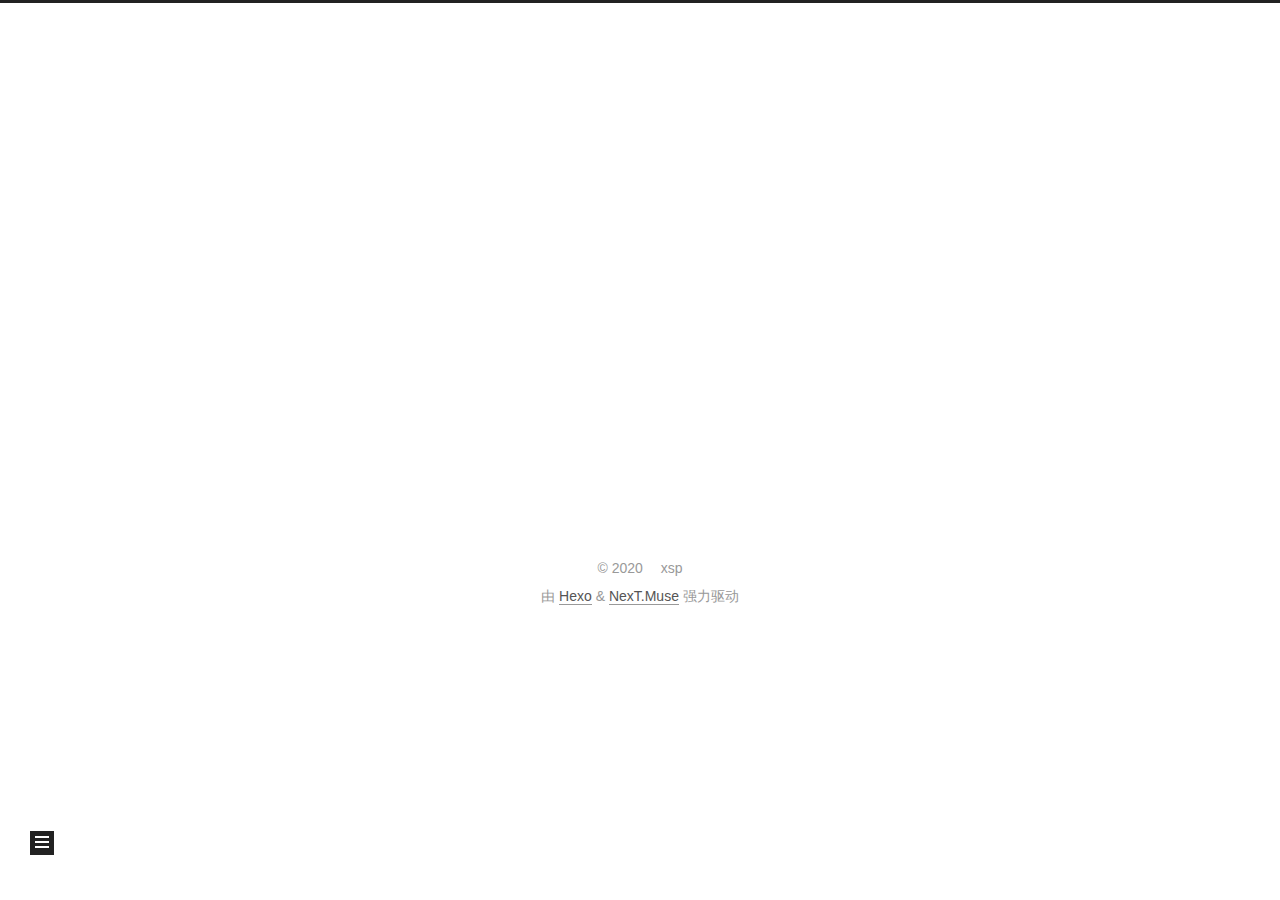
==== categories/index.html @ c6ddc363 "Site updated: 2020-09-23 16:22:51" ====
<!DOCTYPE html>
<html lang="zh-Hans">
<head>
  <meta charset="UTF-8">
<meta name="viewport" content="width=device-width, initial-scale=1, maximum-scale=2">
<meta name="theme-color" content="#222">
<meta name="generator" content="Hexo 5.2.0">
  <link rel="apple-touch-icon" sizes="180x180" href="/images/apple-touch-icon-next.png">
  <link rel="icon" type="image/png" sizes="32x32" href="/images/favicon-32x32-next.png">
  <link rel="icon" type="image/png" sizes="16x16" href="/images/favicon-16x16-next.png">
  <link rel="mask-icon" href="/images/logo.svg" color="#222">

<link rel="stylesheet" href="/css/main.css">


<link rel="stylesheet" href="/lib/font-awesome/css/all.min.css">

<script id="hexo-configurations">
    var NexT = window.NexT || {};
    var CONFIG = {"hostname":"example.com","root":"/","scheme":"Muse","version":"7.8.0","exturl":false,"sidebar":{"position":"left","display":"post","padding":18,"offset":12,"onmobile":false},"copycode":{"enable":false,"show_result":false,"style":null},"back2top":{"enable":true,"sidebar":false,"scrollpercent":false},"bookmark":{"enable":false,"color":"#222","save":"auto"},"fancybox":false,"mediumzoom":false,"lazyload":false,"pangu":false,"comments":{"style":"tabs","active":null,"storage":true,"lazyload":false,"nav":null},"algolia":{"hits":{"per_page":10},"labels":{"input_placeholder":"Search for Posts","hits_empty":"We didn't find any results for the search: ${query}","hits_stats":"${hits} results found in ${time} ms"}},"localsearch":{"enable":false,"trigger":"auto","top_n_per_article":1,"unescape":false,"preload":false},"motion":{"enable":true,"async":false,"transition":{"post_block":"fadeIn","post_header":"slideDownIn","post_body":"slideDownIn","coll_header":"slideLeftIn","sidebar":"slideUpIn"}}};
  </script>

  <meta property="og:type" content="website">
<meta property="og:title" content="分类">
<meta property="og:url" content="http://example.com/categories/index.html">
<meta property="og:site_name" content="xsp&#39;s blog">
<meta property="og:locale">
<meta property="article:published_time" content="2020-09-23T07:24:35.000Z">
<meta property="article:modified_time" content="2020-09-23T07:30:46.107Z">
<meta property="article:author" content="xsp">
<meta name="twitter:card" content="summary">

<link rel="canonical" href="http://example.com/categories/">


<script id="page-configurations">
  // https://hexo.io/docs/variables.html
  CONFIG.page = {
    sidebar: "",
    isHome : false,
    isPost : false,
    lang   : 'zh-Hans'
  };
</script>

  <title>分类 | xsp's blog
</title>
  






  <noscript>
  <style>
  .use-motion .brand,
  .use-motion .menu-item,
  .sidebar-inner,
  .use-motion .post-block,
  .use-motion .pagination,
  .use-motion .comments,
  .use-motion .post-header,
  .use-motion .post-body,
  .use-motion .collection-header { opacity: initial; }

  .use-motion .site-title,
  .use-motion .site-subtitle {
    opacity: initial;
    top: initial;
  }

  .use-motion .logo-line-before i { left: initial; }
  .use-motion .logo-line-after i { right: initial; }
  </style>
</noscript>

</head>

<body itemscope itemtype="http://schema.org/WebPage">
  <div class="container use-motion">
    <div class="headband"></div>

    <header class="header" itemscope itemtype="http://schema.org/WPHeader">
      <div class="header-inner"><div class="site-brand-container">
  <div class="site-nav-toggle">
    <div class="toggle" aria-label="切换导航栏">
      <span class="toggle-line toggle-line-first"></span>
      <span class="toggle-line toggle-line-middle"></span>
      <span class="toggle-line toggle-line-last"></span>
    </div>
  </div>

  <div class="site-meta">

    <a href="/" class="brand" rel="start">
      <span class="logo-line-before"><i></i></span>
      <h1 class="site-title">xsp's blog</h1>
      <span class="logo-line-after"><i></i></span>
    </a>
  </div>

  <div class="site-nav-right">
    <div class="toggle popup-trigger">
    </div>
  </div>
</div>




<nav class="site-nav">
  <ul id="menu" class="main-menu menu">
        <li class="menu-item menu-item-home">

    <a href="/" rel="section"><i class="fa fa-home fa-fw"></i>首页</a>

  </li>
        <li class="menu-item menu-item-categories">

    <a href="/categories/" rel="section"><i class="fa fa-th fa-fw"></i>分类</a>

  </li>
        <li class="menu-item menu-item-archives">

    <a href="/archives/" rel="section"><i class="fa fa-archive fa-fw"></i>归档</a>

  </li>
        <li class="menu-item menu-item-about">

    <a href="/about/" rel="section"><i class="fa fa-user fa-fw"></i>关于</a>

  </li>
  </ul>
</nav>




</div>
    </header>

    
  <div class="back-to-top">
    <i class="fa fa-arrow-up"></i>
    <span>0%</span>
  </div>


    <main class="main">
      <div class="main-inner">
        <div class="content-wrap">
          
  
  

          <div class="content page posts-expand">
            

    
    
    
    <div class="post-block" lang="zh-Hans">
      <header class="post-header">

<h1 class="post-title" itemprop="name headline">分类
</h1>

<div class="post-meta">
  

</div>

</header>

      
      
      
      <div class="post-body">
          <div class="category-all-page">
            <div class="category-all-title">
              目前共计 1 个分类
            </div>
            <div class="category-all">
              <ul class="category-list"><li class="category-list-item"><a class="category-list-link" href="/categories/%E5%BA%8F/">序</a><span class="category-list-count">1</span></li></ul>
            </div>
          </div>
        
      </div>
      
      
      
    </div>
    

    
    
    


          </div>
          

<script>
  window.addEventListener('tabs:register', () => {
    let { activeClass } = CONFIG.comments;
    if (CONFIG.comments.storage) {
      activeClass = localStorage.getItem('comments_active') || activeClass;
    }
    if (activeClass) {
      let activeTab = document.querySelector(`a[href="#comment-${activeClass}"]`);
      if (activeTab) {
        activeTab.click();
      }
    }
  });
  if (CONFIG.comments.storage) {
    window.addEventListener('tabs:click', event => {
      if (!event.target.matches('.tabs-comment .tab-content .tab-pane')) return;
      let commentClass = event.target.classList[1];
      localStorage.setItem('comments_active', commentClass);
    });
  }
</script>

        </div>
          
  
  <div class="toggle sidebar-toggle">
    <span class="toggle-line toggle-line-first"></span>
    <span class="toggle-line toggle-line-middle"></span>
    <span class="toggle-line toggle-line-last"></span>
  </div>

  <aside class="sidebar">
    <div class="sidebar-inner">

      <ul class="sidebar-nav motion-element">
        <li class="sidebar-nav-toc">
          文章目录
        </li>
        <li class="sidebar-nav-overview">
          站点概览
        </li>
      </ul>

      <!--noindex-->
      <div class="post-toc-wrap sidebar-panel">
      </div>
      <!--/noindex-->

      <div class="site-overview-wrap sidebar-panel">
        <div class="site-author motion-element" itemprop="author" itemscope itemtype="http://schema.org/Person">
  <p class="site-author-name" itemprop="name">xsp</p>
  <div class="site-description" itemprop="description"></div>
</div>
<div class="site-state-wrap motion-element">
  <nav class="site-state">
      <div class="site-state-item site-state-posts">
          <a href="/archives/">
        
          <span class="site-state-item-count">1</span>
          <span class="site-state-item-name">日志</span>
        </a>
      </div>
      <div class="site-state-item site-state-categories">
            <a href="/categories/">
          
        <span class="site-state-item-count">1</span>
        <span class="site-state-item-name">分类</span></a>
      </div>
  </nav>
</div>



      </div>

    </div>
  </aside>
  <div id="sidebar-dimmer"></div>


      </div>
    </main>

    <footer class="footer">
      <div class="footer-inner">
        

        

<div class="copyright">
  
  &copy; 
  <span itemprop="copyrightYear">2020</span>
  <span class="with-love">
    <i class="fa fa-heart"></i>
  </span>
  <span class="author" itemprop="copyrightHolder">xsp</span>
</div>
  <div class="powered-by">由 <a href="https://hexo.io/" class="theme-link" rel="noopener" target="_blank">Hexo</a> & <a href="https://muse.theme-next.org/" class="theme-link" rel="noopener" target="_blank">NexT.Muse</a> 强力驱动
  </div>

        








      </div>
    </footer>
  </div>

  
  <script src="/lib/anime.min.js"></script>
  <script src="/lib/velocity/velocity.min.js"></script>
  <script src="/lib/velocity/velocity.ui.min.js"></script>

<script src="/js/utils.js"></script>

<script src="/js/motion.js"></script>


<script src="/js/schemes/muse.js"></script>


<script src="/js/next-boot.js"></script>




  















  

  

</body>
</html>
---- css/main.css ----
:root {
  --body-bg-color: #fff;
  --content-bg-color: #fff;
  --card-bg-color: #f5f5f5;
  --text-color: #555;
  --blockquote-color: #666;
  --link-color: #555;
  --link-hover-color: #222;
  --brand-color: #fff;
  --brand-hover-color: #fff;
  --table-row-odd-bg-color: #f9f9f9;
  --table-row-hover-bg-color: #f5f5f5;
  --menu-item-bg-color: #f5f5f5;
  --btn-default-bg: #222;
  --btn-default-color: #fff;
  --btn-default-border-color: #222;
  --btn-default-hover-bg: #fff;
  --btn-default-hover-color: #222;
  --btn-default-hover-border-color: #222;
}
html {
  line-height: 1.15; /* 1 */
  -webkit-text-size-adjust: 100%; /* 2 */
}
body {
  margin: 0;
}
main {
  display: block;
}
h1 {
  font-size: 2em;
  margin: 0.67em 0;
}
hr {
  box-sizing: content-box; /* 1 */
  height: 0; /* 1 */
  overflow: visible; /* 2 */
}
pre {
  font-family: monospace, monospace; /* 1 */
  font-size: 1em; /* 2 */
}
a {
  background: transparent;
}
abbr[title] {
  border-bottom: none; /* 1 */
  text-decoration: underline; /* 2 */
  text-decoration: underline dotted; /* 2 */
}
b,
strong {
  font-weight: bolder;
}
code,
kbd,
samp {
  font-family: monospace, monospace; /* 1 */
  font-size: 1em; /* 2 */
}
small {
  font-size: 80%;
}
sub,
sup {
  font-size: 75%;
  line-height: 0;
  position: relative;
  vertical-align: baseline;
}
sub {
  bottom: -0.25em;
}
sup {
  top: -0.5em;
}
img {
  border-style: none;
}
button,
input,
optgroup,
select,
textarea {
  font-family: inherit; /* 1 */
  font-size: 100%; /* 1 */
  line-height: 1.15; /* 1 */
  margin: 0; /* 2 */
}
button,
input {
/* 1 */
  overflow: visible;
}
button,
select {
/* 1 */
  text-transform: none;
}
button,
[type='button'],
[type='reset'],
[type='submit'] {
  -webkit-appearance: button;
}
button::-moz-focus-inner,
[type='button']::-moz-focus-inner,
[type='reset']::-moz-focus-inner,
[type='submit']::-moz-focus-inner {
  border-style: none;
  padding: 0;
}
button:-moz-focusring,
[type='button']:-moz-focusring,
[type='reset']:-moz-focusring,
[type='submit']:-moz-focusring {
  outline: 1px dotted ButtonText;
}
fieldset {
  padding: 0.35em 0.75em 0.625em;
}
legend {
  box-sizing: border-box; /* 1 */
  color: inherit; /* 2 */
  display: table; /* 1 */
  max-width: 100%; /* 1 */
  padding: 0; /* 3 */
  white-space: normal; /* 1 */
}
progress {
  vertical-align: baseline;
}
textarea {
  overflow: auto;
}
[type='checkbox'],
[type='radio'] {
  box-sizing: border-box; /* 1 */
  padding: 0; /* 2 */
}
[type='number']::-webkit-inner-spin-button,
[type='number']::-webkit-outer-spin-button {
  height: auto;
}
[type='search'] {
  outline-offset: -2px; /* 2 */
  -webkit-appearance: textfield; /* 1 */
}
[type='search']::-webkit-search-decoration {
  -webkit-appearance: none;
}
::-webkit-file-upload-button {
  font: inherit; /* 2 */
  -webkit-appearance: button; /* 1 */
}
details {
  display: block;
}
summary {
  display: list-item;
}
template {
  display: none;
}
[hidden] {
  display: none;
}
::selection {
  background: #262a30;
  color: #eee;
}
html,
body {
  height: 100%;
}
body {
  background: var(--body-bg-color);
  color: var(--text-color);
  font-family: 'Lato', "PingFang SC", "Microsoft YaHei", sans-serif;
  font-size: 1em;
  line-height: 2;
}
@media (max-width: 991px) {
  body {
    padding-left: 0 !important;
    padding-right: 0 !important;
  }
}
h1,
h2,
h3,
h4,
h5,
h6 {
  font-family: 'Lato', "PingFang SC", "Microsoft YaHei", sans-serif;
  font-weight: bold;
  line-height: 1.5;
  margin: 20px 0 15px;
}
h1 {
  font-size: 1.5em;
}
h2 {
  font-size: 1.375em;
}
h3 {
  font-size: 1.25em;
}
h4 {
  font-size: 1.125em;
}
h5 {
  font-size: 1em;
}
h6 {
  font-size: 0.875em;
}
p {
  margin: 0 0 20px 0;
}
a,
span.exturl {
  border-bottom: 1px solid #999;
  color: var(--link-color);
  outline: 0;
  text-decoration: none;
  overflow-wrap: break-word;
  word-wrap: break-word;
  cursor: pointer;
}
a:hover,
span.exturl:hover {
  border-bottom-color: var(--link-hover-color);
  color: var(--link-hover-color);
}
iframe,
img,
video {
  display: block;
  margin-left: auto;
  margin-right: auto;
  max-width: 100%;
}
hr {
  background-image: repeating-linear-gradient(-45deg, #ddd, #ddd 4px, transparent 4px, transparent 8px);
  border: 0;
  height: 3px;
  margin: 40px 0;
}
blockquote {
  border-left: 4px solid #ddd;
  color: var(--blockquote-color);
  margin: 0;
  padding: 0 15px;
}
blockquote cite::before {
  content: '-';
  padding: 0 5px;
}
dt {
  font-weight: bold;
}
dd {
  margin: 0;
  padding: 0;
}
kbd {
  background-color: #f5f5f5;
  background-image: linear-gradient(#eee, #fff, #eee);
  border: 1px solid #ccc;
  border-radius: 0.2em;
  box-shadow: 0.1em 0.1em 0.2em rgba(0,0,0,0.1);
  color: #555;
  font-family: inherit;
  padding: 0.1em 0.3em;
  white-space: nowrap;
}
.table-container {
  overflow: auto;
}
table {
  border-collapse: collapse;
  border-spacing: 0;
  font-size: 0.875em;
  margin: 0 0 20px 0;
  width: 100%;
}
tbody tr:nth-of-type(odd) {
  background: var(--table-row-odd-bg-color);
}
tbody tr:hover {
  background: var(--table-row-hover-bg-color);
}
caption,
th,
td {
  font-weight: normal;
  padding: 8px;
  vertical-align: middle;
}
th,
td {
  border: 1px solid #ddd;
  border-bottom: 3px solid #ddd;
}
th {
  font-weight: 700;
  padding-bottom: 10px;
}
td {
  border-bottom-width: 1px;
}
.btn {
  background: var(--btn-default-bg);
  border: 2px solid var(--btn-default-border-color);
  border-radius: 0;
  color: var(--btn-default-color);
  display: inline-block;
  font-size: 0.875em;
  line-height: 2;
  padding: 0 20px;
  text-decoration: none;
  transition-property: background-color;
  transition-delay: 0s;
  transition-duration: 0.2s;
  transition-timing-function: ease-in-out;
}
.btn:hover {
  background: var(--btn-default-hover-bg);
  border-color: var(--btn-default-hover-border-color);
  color: var(--btn-default-hover-color);
}
.btn + .btn {
  margin: 0 0 8px 8px;
}
.btn .fa-fw {
  text-align: left;
  width: 1.285714285714286em;
}
.toggle {
  line-height: 0;
}
.toggle .toggle-line {
  background: #fff;
  display: inline-block;
  height: 2px;
  left: 0;
  position: relative;
  top: 0;
  transition: all 0.4s;
  vertical-align: top;
  width: 100%;
}
.toggle .toggle-line:not(:first-child) {
  margin-top: 3px;
}
.toggle.toggle-arrow .toggle-line-first {
  left: 50%;
  top: 2px;
  transform: rotate(45deg);
  width: 50%;
}
.toggle.toggle-arrow .toggle-line-middle {
  left: 2px;
  width: 90%;
}
.toggle.toggle-arrow .toggle-line-last {
  left: 50%;
  top: -2px;
  transform: rotate(-45deg);
  width: 50%;
}
.toggle.toggle-close .toggle-line-first {
  transform: rotate(-45deg);
  top: 5px;
}
.toggle.toggle-close .toggle-line-middle {
  opacity: 0;
}
.toggle.toggle-close .toggle-line-last {
  transform: rotate(45deg);
  top: -5px;
}
.highlight,
pre {
  background: #f7f7f7;
  color: #4d4d4c;
  line-height: 1.6;
  margin: 0 auto 20px;
}
pre,
code {
  font-family: consolas, Menlo, monospace, "PingFang SC", "Microsoft YaHei";
}
code {
  background: #eee;
  border-radius: 3px;
  color: #555;
  padding: 2px 4px;
  overflow-wrap: break-word;
  word-wrap: break-word;
}
.highlight *::selection {
  background: #d6d6d6;
}
.highlight pre {
  border: 0;
  margin: 0;
  padding: 10px 0;
}
.highlight table {
  border: 0;
  margin: 0;
  width: auto;
}
.highlight td {
  border: 0;
  padding: 0;
}
.highlight figcaption {
  background: #eff2f3;
  color: #4d4d4c;
  display: flex;
  font-size: 0.875em;
  justify-content: space-between;
  line-height: 1.2;
  padding: 0.5em;
}
.highlight figcaption a {
  color: #4d4d4c;
}
.highlight figcaption a:hover {
  border-bottom-color: #4d4d4c;
}
.highlight .gutter {
  -moz-user-select: none;
  -ms-user-select: none;
  -webkit-user-select: none;
  user-select: none;
}
.highlight .gutter pre {
  background: #eff2f3;
  color: #869194;
  padding-left: 10px;
  padding-right: 10px;
  text-align: right;
}
.highlight .code pre {
  background: #f7f7f7;
  padding-left: 10px;
  width: 100%;
}
.gist table {
  width: auto;
}
.gist table td {
  border: 0;
}
pre {
  overflow: auto;
  padding: 10px;
}
pre code {
  background: none;
  color: #4d4d4c;
  font-size: 0.875em;
  padding: 0;
  text-shadow: none;
}
pre .deletion {
  background: #fdd;
}
pre .addition {
  background: #dfd;
}
pre .meta {
  color: #eab700;
  -moz-user-select: none;
  -ms-user-select: none;
  -webkit-user-select: none;
  user-select: none;
}
pre .comment {
  color: #8e908c;
}
pre .variable,
pre .attribute,
pre .tag,
pre .name,
pre .regexp,
pre .ruby .constant,
pre .xml .tag .title,
pre .xml .pi,
pre .xml .doctype,
pre .html .doctype,
pre .css .id,
pre .css .class,
pre .css .pseudo {
  color: #c82829;
}
pre .number,
pre .preprocessor,
pre .built_in,
pre .builtin-name,
pre .literal,
pre .params,
pre .constant,
pre .command {
  color: #f5871f;
}
pre .ruby .class .title,
pre .css .rules .attribute,
pre .string,
pre .symbol,
pre .value,
pre .inheritance,
pre .header,
pre .ruby .symbol,
pre .xml .cdata,
pre .special,
pre .formula {
  color: #718c00;
}
pre .title,
pre .css .hexcolor {
  color: #3e999f;
}
pre .function,
pre .python .decorator,
pre .python .title,
pre .ruby .function .title,
pre .ruby .title .keyword,
pre .perl .sub,
pre .javascript .title,
pre .coffeescript .title {
  color: #4271ae;
}
pre .keyword,
pre .javascript .function {
  color: #8959a8;
}
.blockquote-center {
  border-left: none;
  margin: 40px 0;
  padding: 0;
  position: relative;
  text-align: center;
}
.blockquote-center .fa {
  display: block;
  opacity: 0.6;
  position: absolute;
  width: 100%;
}
.blockquote-center .fa-quote-left {
  border-top: 1px solid #ccc;
  text-align: left;
  top: -20px;
}
.blockquote-center .fa-quote-right {
  border-bottom: 1px solid #ccc;
  text-align: right;
  bottom: -20px;
}
.blockquote-center p,
.blockquote-center div {
  text-align: center;
}
.post-body .group-picture img {
  margin: 0 auto;
  padding: 0 3px;
}
.group-picture-row {
  margin-bottom: 6px;
  overflow: hidden;
}
.group-picture-column {
  float: left;
  margin-bottom: 10px;
}
.post-body .label {
  color: #555;
  display: inline;
  padding: 0 2px;
}
.post-body .label.default {
  background: #f0f0f0;
}
.post-body .label.primary {
  background: #efe6f7;
}
.post-body .label.info {
  background: #e5f2f8;
}
.post-body .label.success {
  background: #e7f4e9;
}
.post-body .label.warning {
  background: #fcf6e1;
}
.post-body .label.danger {
  background: #fae8eb;
}
.post-body .tabs {
  margin-bottom: 20px;
}
.post-body .tabs,
.tabs-comment {
  display: block;
  padding-top: 10px;
  position: relative;
}
.post-body .tabs ul.nav-tabs,
.tabs-comment ul.nav-tabs {
  display: flex;
  flex-wrap: wrap;
  margin: 0;
  margin-bottom: -1px;
  padding: 0;
}
@media (max-width: 413px) {
  .post-body .tabs ul.nav-tabs,
  .tabs-comment ul.nav-tabs {
    display: block;
    margin-bottom: 5px;
  }
}
.post-body .tabs ul.nav-tabs li.tab,
.tabs-comment ul.nav-tabs li.tab {
  border-bottom: 1px solid #ddd;
  border-left: 1px solid transparent;
  border-right: 1px solid transparent;
  border-top: 3px solid transparent;
  flex-grow: 1;
  list-style-type: none;
  border-radius: 0 0 0 0;
}
@media (max-width: 413px) {
  .post-body .tabs ul.nav-tabs li.tab,
  .tabs-comment ul.nav-tabs li.tab {
    border-bottom: 1px solid transparent;
    border-left: 3px solid transparent;
    border-right: 1px solid transparent;
    border-top: 1px solid transparent;
  }
}
@media (max-width: 413px) {
  .post-body .tabs ul.nav-tabs li.tab,
  .tabs-comment ul.nav-tabs li.tab {
    border-radius: 0;
  }
}
.post-body .tabs ul.nav-tabs li.tab a,
.tabs-comment ul.nav-tabs li.tab a {
  border-bottom: initial;
  display: block;
  line-height: 1.8;
  outline: 0;
  padding: 0.25em 0.75em;
  text-align: center;
  transition-delay: 0s;
  transition-duration: 0.2s;
  transition-timing-function: ease-out;
}
.post-body .tabs ul.nav-tabs li.tab a i,
.tabs-comment ul.nav-tabs li.tab a i {
  width: 1.285714285714286em;
}
.post-body .tabs ul.nav-tabs li.tab.active,
.tabs-comment ul.nav-tabs li.tab.active {
  border-bottom: 1px solid transparent;
  border-left: 1px solid #ddd;
  border-right: 1px solid #ddd;
  border-top: 3px solid #fc6423;
}
@media (max-width: 413px) {
  .post-body .tabs ul.nav-tabs li.tab.active,
  .tabs-comment ul.nav-tabs li.tab.active {
    border-bottom: 1px solid #ddd;
    border-left: 3px solid #fc6423;
    border-right: 1px solid #ddd;
    border-top: 1px solid #ddd;
  }
}
.post-body .tabs ul.nav-tabs li.tab.active a,
.tabs-comment ul.nav-tabs li.tab.active a {
  color: var(--link-color);
  cursor: default;
}
.post-body .tabs .tab-content .tab-pane,
.tabs-comment .tab-content .tab-pane {
  border: 1px solid #ddd;
  border-top: 0;
  padding: 20px 20px 0 20px;
  border-radius: 0;
}
.post-body .tabs .tab-content .tab-pane:not(.active),
.tabs-comment .tab-content .tab-pane:not(.active) {
  display: none;
}
.post-body .tabs .tab-content .tab-pane.active,
.tabs-comment .tab-content .tab-pane.active {
  display: block;
}
.post-body .tabs .tab-content .tab-pane.active:nth-of-type(1),
.tabs-comment .tab-content .tab-pane.active:nth-of-type(1) {
  border-radius: 0 0 0 0;
}
@media (max-width: 413px) {
  .post-body .tabs .tab-content .tab-pane.active:nth-of-type(1),
  .tabs-comment .tab-content .tab-pane.active:nth-of-type(1) {
    border-radius: 0;
  }
}
.post-body .note {
  border-radius: 3px;
  margin-bottom: 20px;
  padding: 1em;
  position: relative;
  border: 1px solid #eee;
  border-left-width: 5px;
}
.post-body .note h2,
.post-body .note h3,
.post-body .note h4,
.post-body .note h5,
.post-body .note h6 {
  margin-top: 0;
  border-bottom: initial;
  margin-bottom: 0;
  padding-top: 0;
}
.post-body .note p:first-child,
.post-body .note ul:first-child,
.post-body .note ol:first-child,
.post-body .note table:first-child,
.post-body .note pre:first-child,
.post-body .note blockquote:first-child,
.post-body .note img:first-child {
  margin-top: 0;
}
.post-body .note p:last-child,
.post-body .note ul:last-child,
.post-body .note ol:last-child,
.post-body .note table:last-child,
.post-body .note pre:last-child,
.post-body .note blockquote:last-child,
.post-body .note img:last-child {
  margin-bottom: 0;
}
.post-body .note.default {
  border-left-color: #777;
}
.post-body .note.default h2,
.post-body .note.default h3,
.post-body .note.default h4,
.post-body .note.default h5,
.post-body .note.default h6 {
  color: #777;
}
.post-body .note.primary {
  border-left-color: #6f42c1;
}
.post-body .note.primary h2,
.post-body .note.primary h3,
.post-body .note.primary h4,
.post-body .note.primary h5,
.post-body .note.primary h6 {
  color: #6f42c1;
}
.post-body .note.info {
  border-left-color: #428bca;
}
.post-body .note.info h2,
.post-body .note.info h3,
.post-body .note.info h4,
.post-body .note.info h5,
.post-body .note.info h6 {
  color: #428bca;
}
.post-body .note.success {
  border-left-color: #5cb85c;
}
.post-body .note.success h2,
.post-body .note.success h3,
.post-body .note.success h4,
.post-body .note.success h5,
.post-body .note.success h6 {
  color: #5cb85c;
}
.post-body .note.warning {
  border-left-color: #f0ad4e;
}
.post-body .note.warning h2,
.post-body .note.warning h3,
.post-body .note.warning h4,
.post-body .note.warning h5,
.post-body .note.warning h6 {
  color: #f0ad4e;
}
.post-body .note.danger {
  border-left-color: #d9534f;
}
.post-body .note.danger h2,
.post-body .note.danger h3,
.post-body .note.danger h4,
.post-body .note.danger h5,
.post-body .note.danger h6 {
  color: #d9534f;
}
.pagination .prev,
.pagination .next,
.pagination .page-number,
.pagination .space {
  display: inline-block;
  margin: 0 10px;
  padding: 0 11px;
  position: relative;
  top: -1px;
}
@media (max-width: 767px) {
  .pagination .prev,
  .pagination .next,
  .pagination .page-number,
  .pagination .space {
    margin: 0 5px;
  }
}
.pagination {
  border-top: 1px solid #eee;
  margin: 120px 0 0;
  text-align: center;
}
.pagination .prev,
.pagination .next,
.pagination .page-number {
  border-bottom: 0;
  border-top: 1px solid #eee;
  transition-property: border-color;
  transition-delay: 0s;
  transition-duration: 0.2s;
  transition-timing-function: ease-in-out;
}
.pagination .prev:hover,
.pagination .next:hover,
.pagination .page-number:hover {
  border-top-color: #222;
}
.pagination .space {
  margin: 0;
  padding: 0;
}
.pagination .prev {
  margin-left: 0;
}
.pagination .next {
  margin-right: 0;
}
.pagination .page-number.current {
  background: #ccc;
  border-top-color: #ccc;
  color: #fff;
}
@media (max-width: 767px) {
  .pagination {
    border-top: none;
  }
  .pagination .prev,
  .pagination .next,
  .pagination .page-number {
    border-bottom: 1px solid #eee;
    border-top: 0;
    margin-bottom: 10px;
    padding: 0 10px;
  }
  .pagination .prev:hover,
  .pagination .next:hover,
  .pagination .page-number:hover {
    border-bottom-color: #222;
  }
}
.comments {
  margin-top: 60px;
  overflow: hidden;
}
.comment-button-group {
  display: flex;
  flex-wrap: wrap-reverse;
  justify-content: center;
  margin: 1em 0;
}
.comment-button-group .comment-button {
  margin: 0.1em 0.2em;
}
.comment-button-group .comment-button.active {
  background: var(--btn-default-hover-bg);
  border-color: var(--btn-default-hover-border-color);
  color: var(--btn-default-hover-color);
}
.comment-position {
  display: none;
}
.comment-position.active {
  display: block;
}
.tabs-comment {
  background: var(--content-bg-color);
  margin-top: 4em;
  padding-top: 0;
}
.tabs-comment .comments {
  border: 0;
  box-shadow: none;
  margin-top: 0;
  padding-top: 0;
}
.container {
  min-height: 100%;
  position: relative;
}
.main-inner {
  margin: 0 auto;
  width: 700px;
}
@media (min-width: 1200px) {
  .main-inner {
    width: 800px;
  }
}
@media (min-width: 1600px) {
  .main-inner {
    width: 900px;
  }
}
@media (max-width: 767px) {
  .content-wrap {
    padding: 0 20px;
  }
}
.header {
  background: transparent;
}
.header-inner {
  margin: 0 auto;
  width: 700px;
}
@media (min-width: 1200px) {
  .header-inner {
    width: 800px;
  }
}
@media (min-width: 1600px) {
  .header-inner {
    width: 900px;
  }
}
.site-brand-container {
  display: flex;
  flex-shrink: 0;
  padding: 0 10px;
}
.headband {
  background: #222;
  height: 3px;
}
.site-meta {
  flex-grow: 1;
  text-align: center;
}
@media (max-width: 767px) {
  .site-meta {
    text-align: center;
  }
}
.brand {
  border-bottom: none;
  color: var(--brand-color);
  display: inline-block;
  line-height: 1.375em;
  padding: 0 40px;
  position: relative;
}
.brand:hover {
  color: var(--brand-hover-color);
}
.site-title {
  font-family: 'Lato', "PingFang SC", "Microsoft YaHei", sans-serif;
  font-size: 1.375em;
  font-weight: normal;
  margin: 0;
}
.site-subtitle {
  color: #999;
  font-size: 0.8125em;
  margin: 10px 0;
}
.use-motion .brand {
  opacity: 0;
}
.use-motion .site-title,
.use-motion .site-subtitle,
.use-motion .custom-logo-image {
  opacity: 0;
  position: relative;
  top: -10px;
}
.site-nav-toggle,
.site-nav-right {
  display: none;
}
@media (max-width: 767px) {
  .site-nav-toggle,
  .site-nav-right {
    display: flex;
    flex-direction: column;
    justify-content: center;
  }
}
.site-nav-toggle .toggle,
.site-nav-right .toggle {
  color: var(--text-color);
  padding: 10px;
  width: 22px;
}
.site-nav-toggle .toggle .toggle-line,
.site-nav-right .toggle .toggle-line {
  background: var(--text-color);
  border-radius: 1px;
}
.site-nav {
  display: block;
}
@media (max-width: 767px) {
  .site-nav {
    clear: both;
    display: none;
  }
}
.site-nav.site-nav-on {
  display: block;
}
.menu {
  margin-top: 20px;
  padding-left: 0;
  text-align: center;
}
.menu-item {
  display: inline-block;
  list-style: none;
  margin: 0 10px;
}
@media (max-width: 767px) {
  .menu-item {
    display: block;
    margin-top: 10px;
  }
  .menu-item.menu-item-search {
    display: none;
  }
}
.menu-item a,
.menu-item span.exturl {
  border-bottom: 0;
  display: block;
  font-size: 0.8125em;
  transition-property: border-color;
  transition-delay: 0s;
  transition-duration: 0.2s;
  transition-timing-function: ease-in-out;
}
@media (hover: none) {
  .menu-item a:hover,
  .menu-item span.exturl:hover {
    border-bottom-color: transparent !important;
  }
}
.menu-item .fa,
.menu-item .fab,
.menu-item .far,
.menu-item .fas {
  margin-right: 8px;
}
.menu-item .badge {
  display: inline-block;
  font-weight: bold;
  line-height: 1;
  margin-left: 0.35em;
  margin-top: 0.35em;
  text-align: center;
  white-space: nowrap;
}
@media (max-width: 767px) {
  .menu-item .badge {
    float: right;
    margin-left: 0;
  }
}
.menu-item-active a,
.menu .menu-item a:hover,
.menu .menu-item span.exturl:hover {
  background: var(--menu-item-bg-color);
}
.use-motion .menu-item {
  opacity: 0;
}
.sidebar {
  background: #222;
  bottom: 0;
  box-shadow: inset 0 2px 6px #000;
  position: fixed;
  top: 0;
}
@media (max-width: 991px) {
  .sidebar {
    display: none;
  }
}
.sidebar-inner {
  color: #999;
  padding: 18px 10px;
  text-align: center;
}
.cc-license {
  margin-top: 10px;
  text-align: center;
}
.cc-license .cc-opacity {
  border-bottom: none;
  opacity: 0.7;
}
.cc-license .cc-opacity:hover {
  opacity: 0.9;
}
.cc-license img {
  display: inline-block;
}
.site-author-image {
  border: 2px solid #333;
  display: block;
  margin: 0 auto;
  max-width: 96px;
  padding: 2px;
}
.site-author-name {
  color: #f5f5f5;
  font-weight: normal;
  margin: 5px 0 0;
  text-align: center;
}
.site-description {
  color: #999;
  font-size: 1em;
  margin-top: 5px;
  text-align: center;
}
.links-of-author {
  margin-top: 15px;
}
.links-of-author a,
.links-of-author span.exturl {
  border-bottom-color: #555;
  display: inline-block;
  font-size: 0.8125em;
  margin-bottom: 10px;
  margin-right: 10px;
  vertical-align: middle;
}
.links-of-author a::before,
.links-of-author span.exturl::before {
  background: #ffe561;
  border-radius: 50%;
  content: ' ';
  display: inline-block;
  height: 4px;
  margin-right: 3px;
  vertical-align: middle;
  width: 4px;
}
.sidebar-button {
  margin-top: 15px;
}
.sidebar-button a {
  border: 1px solid #fc6423;
  border-radius: 4px;
  color: #fc6423;
  display: inline-block;
  padding: 0 15px;
}
.sidebar-button a .fa,
.sidebar-button a .fab,
.sidebar-button a .far,
.sidebar-button a .fas {
  margin-right: 5px;
}
.sidebar-button a:hover {
  background: #fc6423;
  border: 1px solid #fc6423;
  color: #fff;
}
.sidebar-button a:hover .fa,
.sidebar-button a:hover .fab,
.sidebar-button a:hover .far,
.sidebar-button a:hover .fas {
  color: #fff;
}
.links-of-blogroll {
  font-size: 0.8125em;
  margin-top: 10px;
}
.links-of-blogroll-title {
  font-size: 0.875em;
  font-weight: 600;
  margin-top: 0;
}
.links-of-blogroll-list {
  list-style: none;
  margin: 0;
  padding: 0;
}
#sidebar-dimmer {
  display: none;
}
@media (max-width: 767px) {
  #sidebar-dimmer {
    background: #000;
    display: block;
    height: 100%;
    left: 100%;
    opacity: 0;
    position: fixed;
    top: 0;
    width: 100%;
    z-index: 1100;
  }
  .sidebar-active + #sidebar-dimmer {
    opacity: 0.7;
    transform: translateX(-100%);
    transition: opacity 0.5s;
  }
}
.sidebar-nav {
  margin: 0;
  padding-bottom: 20px;
  padding-left: 0;
}
.sidebar-nav li {
  border-bottom: 1px solid transparent;
  color: #666;
  cursor: pointer;
  display: inline-block;
  font-size: 0.875em;
}
.sidebar-nav li.sidebar-nav-overview {
  margin-left: 10px;
}
.sidebar-nav li:hover {
  color: #f5f5f5;
}
.sidebar-nav .sidebar-nav-active {
  border-bottom-color: #87daff;
  color: #87daff;
}
.sidebar-nav .sidebar-nav-active:hover {
  color: #87daff;
}
.sidebar-panel {
  display: none;
  overflow-x: hidden;
  overflow-y: auto;
}
.sidebar-panel-active {
  display: block;
}
.sidebar-toggle {
  background: #222;
  bottom: 45px;
  cursor: pointer;
  height: 14px;
  left: 30px;
  padding: 5px;
  position: fixed;
  width: 14px;
  z-index: 1300;
}
@media (max-width: 991px) {
  .sidebar-toggle {
    left: 20px;
    opacity: 0.8;
    display: none;
  }
}
.sidebar-toggle:hover .toggle-line {
  background: #87daff;
}
.post-toc {
  font-size: 0.875em;
}
.post-toc ol {
  list-style: none;
  margin: 0;
  padding: 0 2px 5px 10px;
  text-align: left;
}
.post-toc ol > ol {
  padding-left: 0;
}
.post-toc ol a {
  transition-property: all;
  transition-delay: 0s;
  transition-duration: 0.2s;
  transition-timing-function: ease-in-out;
}
.post-toc .nav-item {
  line-height: 1.8;
  overflow: hidden;
  text-overflow: ellipsis;
  white-space: nowrap;
}
.post-toc .nav .nav-child {
  display: none;
}
.post-toc .nav .active > .nav-child {
  display: block;
}
.post-toc .nav .active-current > .nav-child {
  display: block;
}
.post-toc .nav .active-current > .nav-child > .nav-item {
  display: block;
}
.post-toc .nav .active > a {
  border-bottom-color: #87daff;
  color: #87daff;
}
.post-toc .nav .active-current > a {
  color: #87daff;
}
.post-toc .nav .active-current > a:hover {
  color: #87daff;
}
.site-state {
  display: flex;
  justify-content: center;
  line-height: 1.4;
  margin-top: 10px;
  overflow: hidden;
  text-align: center;
  white-space: nowrap;
}
.site-state-item {
  padding: 0 15px;
}
.site-state-item:not(:first-child) {
  border-left: 1px solid #333;
}
.site-state-item a {
  border-bottom: none;
}
.site-state-item-count {
  display: block;
  font-size: 1.25em;
  font-weight: 600;
  text-align: center;
}
.site-state-item-name {
  color: inherit;
  font-size: 0.875em;
}
.footer {
  color: #999;
  font-size: 0.875em;
  padding: 20px 0;
}
.footer.footer-fixed {
  bottom: 0;
  left: 0;
  position: absolute;
  right: 0;
}
.footer-inner {
  box-sizing: border-box;
  margin: 0 auto;
  text-align: center;
  width: 700px;
}
@media (min-width: 1200px) {
  .footer-inner {
    width: 800px;
  }
}
@media (min-width: 1600px) {
  .footer-inner {
    width: 900px;
  }
}
.languages {
  display: inline-block;
  font-size: 1.125em;
  position: relative;
}
.languages .lang-select-label span {
  margin: 0 0.5em;
}
.languages .lang-select {
  height: 100%;
  left: 0;
  opacity: 0;
  position: absolute;
  top: 0;
  width: 100%;
}
.with-love {
  color: #ff0000;
  display: inline-block;
  margin: 0 5px;
}
.powered-by,
.theme-info {
  display: inline-block;
}
@-moz-keyframes iconAnimate {
  0%, 100% {
    transform: scale(1);
  }
  10%, 30% {
    transform: scale(0.9);
  }
  20%, 40%, 60%, 80% {
    transform: scale(1.1);
  }
  50%, 70% {
    transform: scale(1.1);
  }
}
@-webkit-keyframes iconAnimate {
  0%, 100% {
    transform: scale(1);
  }
  10%, 30% {
    transform: scale(0.9);
  }
  20%, 40%, 60%, 80% {
    transform: scale(1.1);
  }
  50%, 70% {
    transform: scale(1.1);
  }
}
@-o-keyframes iconAnimate {
  0%, 100% {
    transform: scale(1);
  }
  10%, 30% {
    transform: scale(0.9);
  }
  20%, 40%, 60%, 80% {
    transform: scale(1.1);
  }
  50%, 70% {
    transform: scale(1.1);
  }
}
@keyframes iconAnimate {
  0%, 100% {
    transform: scale(1);
  }
  10%, 30% {
    transform: scale(0.9);
  }
  20%, 40%, 60%, 80% {
    transform: scale(1.1);
  }
  50%, 70% {
    transform: scale(1.1);
  }
}
.back-to-top {
  font-size: 12px;
  text-align: center;
  transition-delay: 0s;
  transition-duration: 0.2s;
  transition-timing-function: ease-in-out;
}
.back-to-top {
  background: #222;
  bottom: -100px;
  box-sizing: border-box;
  color: #fff;
  cursor: pointer;
  left: 30px;
  opacity: 1;
  padding: 0 6px;
  position: fixed;
  transition-property: bottom;
  z-index: 1300;
  width: 24px;
}
.back-to-top span {
  display: none;
}
.back-to-top:hover {
  color: #87daff;
}
.back-to-top.back-to-top-on {
  bottom: 19px;
}
@media (max-width: 991px) {
  .back-to-top {
    left: 20px;
    opacity: 0.8;
  }
}
.post-body {
  font-family: 'Lato', "PingFang SC", "Microsoft YaHei", sans-serif;
  overflow-wrap: break-word;
  word-wrap: break-word;
}
@media (min-width: 1200px) {
  .post-body {
    font-size: 1.125em;
  }
}
.post-body .exturl .fa {
  font-size: 0.875em;
  margin-left: 4px;
}
.post-body .image-caption,
.post-body .figure .caption {
  color: #999;
  font-size: 0.875em;
  font-weight: bold;
  line-height: 1;
  margin: -20px auto 15px;
  text-align: center;
}
.post-sticky-flag {
  display: inline-block;
  transform: rotate(30deg);
}
.post-button {
  margin-top: 40px;
  text-align: center;
}
.use-motion .post-block,
.use-motion .pagination,
.use-motion .comments {
  opacity: 0;
}
.use-motion .post-header {
  opacity: 0;
}
.use-motion .post-body {
  opacity: 0;
}
.use-motion .collection-header {
  opacity: 0;
}
.posts-collapse {
  margin-left: 35px;
  position: relative;
}
@media (max-width: 767px) {
  .posts-collapse {
    margin-left: 0px;
    margin-right: 0px;
  }
}
.posts-collapse .collection-title {
  font-size: 1.125em;
  position: relative;
}
.posts-collapse .collection-title::before {
  background: #999;
  border: 1px solid #fff;
  border-radius: 50%;
  content: ' ';
  height: 10px;
  left: 0;
  margin-left: -6px;
  margin-top: -4px;
  position: absolute;
  top: 50%;
  width: 10px;
}
.posts-collapse .collection-year {
  font-size: 1.5em;
  font-weight: bold;
  margin: 60px 0;
  position: relative;
}
.posts-collapse .collection-year::before {
  background: #bbb;
  border-radius: 50%;
  content: ' ';
  height: 8px;
  left: 0;
  margin-left: -4px;
  margin-top: -4px;
  position: absolute;
  top: 50%;
  width: 8px;
}
.posts-collapse .collection-header {
  display: block;
  margin: 0 0 0 20px;
}
.posts-collapse .collection-header small {
  color: #bbb;
  margin-left: 5px;
}
.posts-collapse .post-header {
  border-bottom: 1px dashed #ccc;
  margin: 30px 0;
  padding-left: 15px;
  position: relative;
  transition-property: border;
  transition-delay: 0s;
  transition-duration: 0.2s;
  transition-timing-function: ease-in-out;
}
.posts-collapse .post-header::before {
  background: #bbb;
  border: 1px solid #fff;
  border-radius: 50%;
  content: ' ';
  height: 6px;
  left: 0;
  margin-left: -4px;
  position: absolute;
  top: 0.75em;
  transition-property: background;
  width: 6px;
  transition-delay: 0s;
  transition-duration: 0.2s;
  transition-timing-function: ease-in-out;
}
.posts-collapse .post-header:hover {
  border-bottom-color: #666;
}
.posts-collapse .post-header:hover::before {
  background: #222;
}
.posts-collapse .post-meta {
  display: inline;
  font-size: 0.75em;
  margin-right: 10px;
}
.posts-collapse .post-title {
  display: inline;
}
.posts-collapse .post-title a,
.posts-collapse .post-title span.exturl {
  border-bottom: none;
  color: var(--link-color);
}
.posts-collapse .post-title .fa-external-link-alt {
  font-size: 0.875em;
  margin-left: 5px;
}
.posts-collapse::before {
  background: #f5f5f5;
  content: ' ';
  height: 100%;
  left: 0;
  margin-left: -2px;
  position: absolute;
  top: 1.25em;
  width: 4px;
}
.post-eof {
  background: #ccc;
  height: 1px;
  margin: 80px auto 60px;
  text-align: center;
  width: 8%;
}
.post-block:last-of-type .post-eof {
  display: none;
}
.content {
  padding-top: 40px;
}
@media (min-width: 992px) {
  .post-body {
    text-align: justify;
  }
}
@media (max-width: 991px) {
  .post-body {
    text-align: justify;
  }
}
.post-body h1,
.post-body h2,
.post-body h3,
.post-body h4,
.post-body h5,
.post-body h6 {
  padding-top: 10px;
}
.post-body h1 .header-anchor,
.post-body h2 .header-anchor,
.post-body h3 .header-anchor,
.post-body h4 .header-anchor,
.post-body h5 .header-anchor,
.post-body h6 .header-anchor {
  border-bottom-style: none;
  color: #ccc;
  float: right;
  margin-left: 10px;
  visibility: hidden;
}
.post-body h1 .header-anchor:hover,
.post-body h2 .header-anchor:hover,
.post-body h3 .header-anchor:hover,
.post-body h4 .header-anchor:hover,
.post-body h5 .header-anchor:hover,
.post-body h6 .header-anchor:hover {
  color: inherit;
}
.post-body h1:hover .header-anchor,
.post-body h2:hover .header-anchor,
.post-body h3:hover .header-anchor,
.post-body h4:hover .header-anchor,
.post-body h5:hover .header-anchor,
.post-body h6:hover .header-anchor {
  visibility: visible;
}
.post-body iframe,
.post-body img,
.post-body video {
  margin-bottom: 20px;
}
.post-body .video-container {
  height: 0;
  margin-bottom: 20px;
  overflow: hidden;
  padding-top: 75%;
  position: relative;
  width: 100%;
}
.post-body .video-container iframe,
.post-body .video-container object,
.post-body .video-container embed {
  height: 100%;
  left: 0;
  margin: 0;
  position: absolute;
  top: 0;
  width: 100%;
}
.post-gallery {
  align-items: center;
  display: grid;
  grid-gap: 10px;
  grid-template-columns: 1fr 1fr 1fr;
  margin-bottom: 20px;
}
@media (max-width: 767px) {
  .post-gallery {
    grid-template-columns: 1fr 1fr;
  }
}
.post-gallery a {
  border: 0;
}
.post-gallery img {
  margin: 0;
}
.posts-expand .post-header {
  font-size: 1.125em;
}
.posts-expand .post-title {
  font-size: 1.5em;
  font-weight: normal;
  margin: initial;
  text-align: center;
  overflow-wrap: break-word;
  word-wrap: break-word;
}
.posts-expand .post-title-link {
  border-bottom: none;
  color: var(--link-color);
  display: inline-block;
  position: relative;
  vertical-align: top;
}
.posts-expand .post-title-link::before {
  background: var(--link-color);
  bottom: 0;
  content: '';
  height: 2px;
  left: 0;
  position: absolute;
  transform: scaleX(0);
  visibility: hidden;
  width: 100%;
  transition-delay: 0s;
  transition-duration: 0.2s;
  transition-timing-function: ease-in-out;
}
.posts-expand .post-title-link:hover::before {
  transform: scaleX(1);
  visibility: visible;
}
.posts-expand .post-title-link .fa-external-link-alt {
  font-size: 0.875em;
  margin-left: 5px;
}
.posts-expand .post-meta {
  color: #999;
  font-family: 'Lato', "PingFang SC", "Microsoft YaHei", sans-serif;
  font-size: 0.75em;
  margin: 3px 0 60px 0;
  text-align: center;
}
.posts-expand .post-meta .post-description {
  font-size: 0.875em;
  margin-top: 2px;
}
.posts-expand .post-meta time {
  border-bottom: 1px dashed #999;
  cursor: pointer;
}
.post-meta .post-meta-item + .post-meta-item::before {
  content: '|';
  margin: 0 0.5em;
}
.post-meta-divider {
  margin: 0 0.5em;
}
.post-meta-item-icon {
  margin-right: 3px;
}
@media (max-width: 991px) {
  .post-meta-item-icon {
    display: inline-block;
  }
}
@media (max-width: 991px) {
  .post-meta-item-text {
    display: none;
  }
}
.post-nav {
  border-top: 1px solid #eee;
  display: flex;
  justify-content: space-between;
  margin-top: 15px;
  padding: 10px 5px 0;
}
.post-nav-item {
  flex: 1;
}
.post-nav-item a {
  border-bottom: none;
  display: block;
  font-size: 0.875em;
  line-height: 1.6;
  position: relative;
}
.post-nav-item a:active {
  top: 2px;
}
.post-nav-item .fa {
  font-size: 0.75em;
}
.post-nav-item:first-child {
  margin-right: 15px;
}
.post-nav-item:first-child .fa {
  margin-right: 5px;
}
.post-nav-item:last-child {
  margin-left: 15px;
  text-align: right;
}
.post-nav-item:last-child .fa {
  margin-left: 5px;
}
.rtl.post-body p,
.rtl.post-body a,
.rtl.post-body h1,
.rtl.post-body h2,
.rtl.post-body h3,
.rtl.post-body h4,
.rtl.post-body h5,
.rtl.post-body h6,
.rtl.post-body li,
.rtl.post-body ul,
.rtl.post-body ol {
  direction: rtl;
  font-family: UKIJ Ekran;
}
.rtl.post-title {
  font-family: UKIJ Ekran;
}
.post-tags {
  margin-top: 40px;
  text-align: center;
}
.post-tags a {
  display: inline-block;
  font-size: 0.8125em;
}
.post-tags a:not(:last-child) {
  margin-right: 10px;
}
.post-widgets {
  border-top: 1px solid #eee;
  margin-top: 15px;
  text-align: center;
}
.wp_rating {
  height: 20px;
  line-height: 20px;
  margin-top: 10px;
  padding-top: 6px;
  text-align: center;
}
.social-like {
  display: flex;
  font-size: 0.875em;
  justify-content: center;
  text-align: center;
}
.reward-container {
  margin: 20px auto;
  padding: 10px 0;
  text-align: center;
  width: 90%;
}
.reward-container button {
  background: transparent;
  border: 1px solid #fc6423;
  border-radius: 0;
  color: #fc6423;
  cursor: pointer;
  line-height: 2;
  outline: 0;
  padding: 0 15px;
  vertical-align: text-top;
}
.reward-container button:hover {
  background: #fc6423;
  border: 1px solid transparent;
  color: #fa9366;
}
#qr {
  padding-top: 20px;
}
#qr a {
  border: 0;
}
#qr img {
  display: inline-block;
  margin: 0.8em 2em 0 2em;
  max-width: 100%;
  width: 180px;
}
#qr p {
  text-align: center;
}
.category-all-page .category-all-title {
  text-align: center;
}
.category-all-page .category-all {
  margin-top: 20px;
}
.category-all-page .category-list {
  list-style: none;
  margin: 0;
  padding: 0;
}
.category-all-page .category-list-item {
  margin: 5px 10px;
}
.category-all-page .category-list-count {
  color: #bbb;
}
.category-all-page .category-list-count::before {
  content: ' (';
  display: inline;
}
.category-all-page .category-list-count::after {
  content: ') ';
  display: inline;
}
.category-all-page .category-list-child {
  padding-left: 10px;
}
.event-list {
  padding: 0;
}
.event-list hr {
  background: #222;
  margin: 20px 0 45px 0;
}
.event-list hr::after {
  background: #222;
  color: #fff;
  content: 'NOW';
  display: inline-block;
  font-weight: bold;
  padding: 0 5px;
  text-align: right;
}
.event-list .event {
  background: #222;
  margin: 20px 0;
  min-height: 40px;
  padding: 15px 0 15px 10px;
}
.event-list .event .event-summary {
  color: #fff;
  margin: 0;
  padding-bottom: 3px;
}
.event-list .event .event-summary::before {
  animation: dot-flash 1s alternate infinite ease-in-out;
  color: #fff;
  content: '\f111';
  display: inline-block;
  font-size: 10px;
  margin-right: 25px;
  vertical-align: middle;
  font-family: 'Font Awesome 5 Free';
  font-weight: 900;
}
.event-list .event .event-relative-time {
  color: #bbb;
  display: inline-block;
  font-size: 12px;
  font-weight: normal;
  padding-left: 12px;
}
.event-list .event .event-details {
  color: #fff;
  display: block;
  line-height: 18px;
  margin-left: 56px;
  padding-bottom: 6px;
  padding-top: 3px;
  text-indent: -24px;
}
.event-list .event .event-details::before {
  color: #fff;
  display: inline-block;
  margin-right: 9px;
  text-align: center;
  text-indent: 0;
  width: 14px;
  font-family: 'Font Awesome 5 Free';
  font-weight: 900;
}
.event-list .event .event-details.event-location::before {
  content: '\f041';
}
.event-list .event .event-details.event-duration::before {
  content: '\f017';
}
.event-list .event-past {
  background: #f5f5f5;
}
.event-list .event-past .event-summary,
.event-list .event-past .event-details {
  color: #bbb;
  opacity: 0.9;
}
.event-list .event-past .event-summary::before,
.event-list .event-past .event-details::before {
  animation: none;
  color: #bbb;
}
@-moz-keyframes dot-flash {
  from {
    opacity: 1;
    transform: scale(1);
  }
  to {
    opacity: 0;
    transform: scale(0.8);
  }
}
@-webkit-keyframes dot-flash {
  from {
    opacity: 1;
    transform: scale(1);
  }
  to {
    opacity: 0;
    transform: scale(0.8);
  }
}
@-o-keyframes dot-flash {
  from {
    opacity: 1;
    transform: scale(1);
  }
  to {
    opacity: 0;
    transform: scale(0.8);
  }
}
@keyframes dot-flash {
  from {
    opacity: 1;
    transform: scale(1);
  }
  to {
    opacity: 0;
    transform: scale(0.8);
  }
}
ul.breadcrumb {
  font-size: 0.75em;
  list-style: none;
  margin: 1em 0;
  padding: 0 2em;
  text-align: center;
}
ul.breadcrumb li {
  display: inline;
}
ul.breadcrumb li + li::before {
  content: '/\00a0';
  font-weight: normal;
  padding: 0.5em;
}
ul.breadcrumb li + li:last-child {
  font-weight: bold;
}
.tag-cloud {
  text-align: center;
}
.tag-cloud a {
  display: inline-block;
  margin: 10px;
}
.tag-cloud a:hover {
  color: var(--link-hover-color) !important;
}
@media (max-width: 767px) {
  .header-inner,
  .main-inner,
  .footer-inner {
    width: auto;
  }
}
.header-inner {
  padding-top: 100px;
}
@media (max-width: 767px) {
  .header-inner {
    padding-top: 50px;
  }
}
.main-inner {
  padding-bottom: 60px;
}
.content {
  padding-top: 70px;
}
@media (max-width: 767px) {
  .content {
    padding-top: 35px;
  }
}
embed {
  display: block;
  margin: 0 auto 25px auto;
}
.custom-logo .site-meta-headline {
  text-align: center;
}
.custom-logo .site-title {
  color: #222;
  margin: 10px auto 0;
}
.custom-logo .site-title a {
  border: 0;
}
.custom-logo-image {
  background: #fff;
  margin: 0 auto;
  max-width: 150px;
  padding: 5px;
}
.brand {
  background: var(--btn-default-bg);
}
@media (max-width: 767px) {
  .site-nav {
    border-bottom: 1px solid #ddd;
    border-top: 1px solid #ddd;
    left: 0;
    margin: 0;
    padding: 0;
    width: 100%;
  }
}
@media (max-width: 767px) {
  .menu {
    text-align: left;
  }
}
.menu-item-active a,
.menu .menu-item a:hover,
.menu .menu-item span.exturl:hover {
  background: transparent;
  border-bottom: 1px solid var(--link-hover-color) !important;
}
@media (max-width: 767px) {
  .menu-item-active a,
  .menu .menu-item a:hover,
  .menu .menu-item span.exturl:hover {
    border-bottom: 1px dotted #ddd !important;
  }
}
@media (max-width: 767px) {
  .menu .menu-item {
    margin: 0 10px;
  }
}
.menu .menu-item a,
.menu .menu-item span.exturl {
  border-bottom: 1px solid transparent;
}
@media (max-width: 767px) {
  .menu .menu-item a,
  .menu .menu-item span.exturl {
    padding: 5px 10px;
  }
}
@media (min-width: 768px) {
  .menu .menu-item .fa,
  .menu .menu-item .fab,
  .menu .menu-item .far,
  .menu .menu-item .fas {
    display: block;
    line-height: 2;
    margin-right: 0;
    width: 100%;
  }
}
.menu .menu-item .badge {
  background: #eee;
  padding: 1px 4px;
}
.sub-menu {
  margin: 10px 0;
}
.sub-menu .menu-item {
  display: inline-block;
}
.sidebar {
  left: -320px;
}
.sidebar.sidebar-active {
  left: 0;
}
.sidebar {
  width: 320px;
  z-index: 1200;
  transition-delay: 0s;
  transition-duration: 0.2s;
  transition-timing-function: ease-out;
}
.sidebar a,
.sidebar span.exturl {
  border-bottom-color: #555;
  color: #999;
}
.sidebar a:hover,
.sidebar span.exturl:hover {
  border-bottom-color: #eee;
  color: #eee;
}
.links-of-blogroll-item {
  padding: 2px 10px;
}
.links-of-blogroll-item a,
.links-of-blogroll-item span.exturl {
  box-sizing: border-box;
  display: inline-block;
  max-width: 280px;
  overflow: hidden;
  text-overflow: ellipsis;
  white-space: nowrap;
}
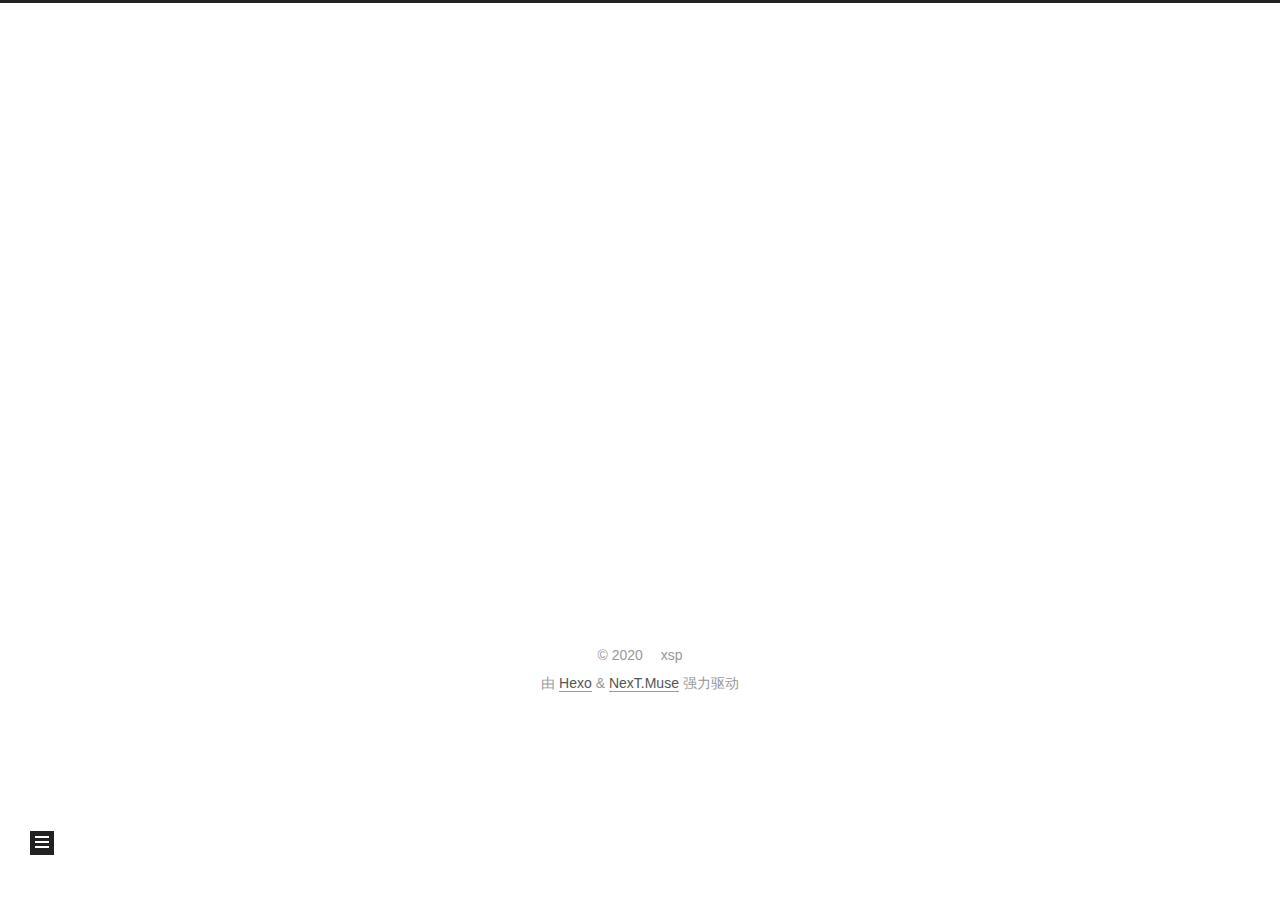
==== commit 0b2aa52f: "Site updated: 2020-09-26 21:32:11" ====
--- a/categories/index.html
+++ b/categories/index.html
@@ -26,7 +26,7 @@
 <meta property="og:site_name" content="xsp&#39;s blog">
 <meta property="og:locale">
 <meta property="article:published_time" content="2020-09-23T07:24:35.000Z">
-<meta property="article:modified_time" content="2020-09-23T07:30:46.107Z">
+<meta property="article:modified_time" content="2020-09-23T07:30:46.000Z">
 <meta property="article:author" content="xsp">
 <meta name="twitter:card" content="summary">
 
@@ -98,6 +98,7 @@
       <h1 class="site-title">xsp's blog</h1>
       <span class="logo-line-after"><i></i></span>
     </a>
+      <p class="site-subtitle" itemprop="description">生命在于放弃</p>
   </div>
 
   <div class="site-nav-right">
@@ -179,10 +180,10 @@
       <div class="post-body">
           <div class="category-all-page">
             <div class="category-all-title">
-              目前共计 1 个分类
+              目前共计 2 个分类
             </div>
             <div class="category-all">
-              <ul class="category-list"><li class="category-list-item"><a class="category-list-link" href="/categories/%E5%BA%8F/">序</a><span class="category-list-count">1</span></li></ul>
+              <ul class="category-list"><li class="category-list-item"><a class="category-list-link" href="/categories/%E5%B9%B6%E5%8F%91%E7%BC%96%E7%A8%8B/">并发编程</a><span class="category-list-count">1</span></li><li class="category-list-item"><a class="category-list-link" href="/categories/%E9%9B%86%E5%90%88%E6%A1%86%E6%9E%B6/">集合框架</a><span class="category-list-count">1</span></li></ul>
             </div>
           </div>
         
@@ -259,14 +260,14 @@
       <div class="site-state-item site-state-posts">
           <a href="/archives/">
         
-          <span class="site-state-item-count">1</span>
+          <span class="site-state-item-count">2</span>
           <span class="site-state-item-name">日志</span>
         </a>
       </div>
       <div class="site-state-item site-state-categories">
             <a href="/categories/">
           
-        <span class="site-state-item-count">1</span>
+        <span class="site-state-item-count">2</span>
         <span class="site-state-item-name">分类</span></a>
       </div>
   </nav>
--- a/css/main.css
+++ b/css/main.css
@@ -1168,7 +1168,7 @@
 }
 .links-of-author a::before,
 .links-of-author span.exturl::before {
-  background: #ffe561;
+  background: #0aff85;
   border-radius: 50%;
   content: ' ';
   display: inline-block;
